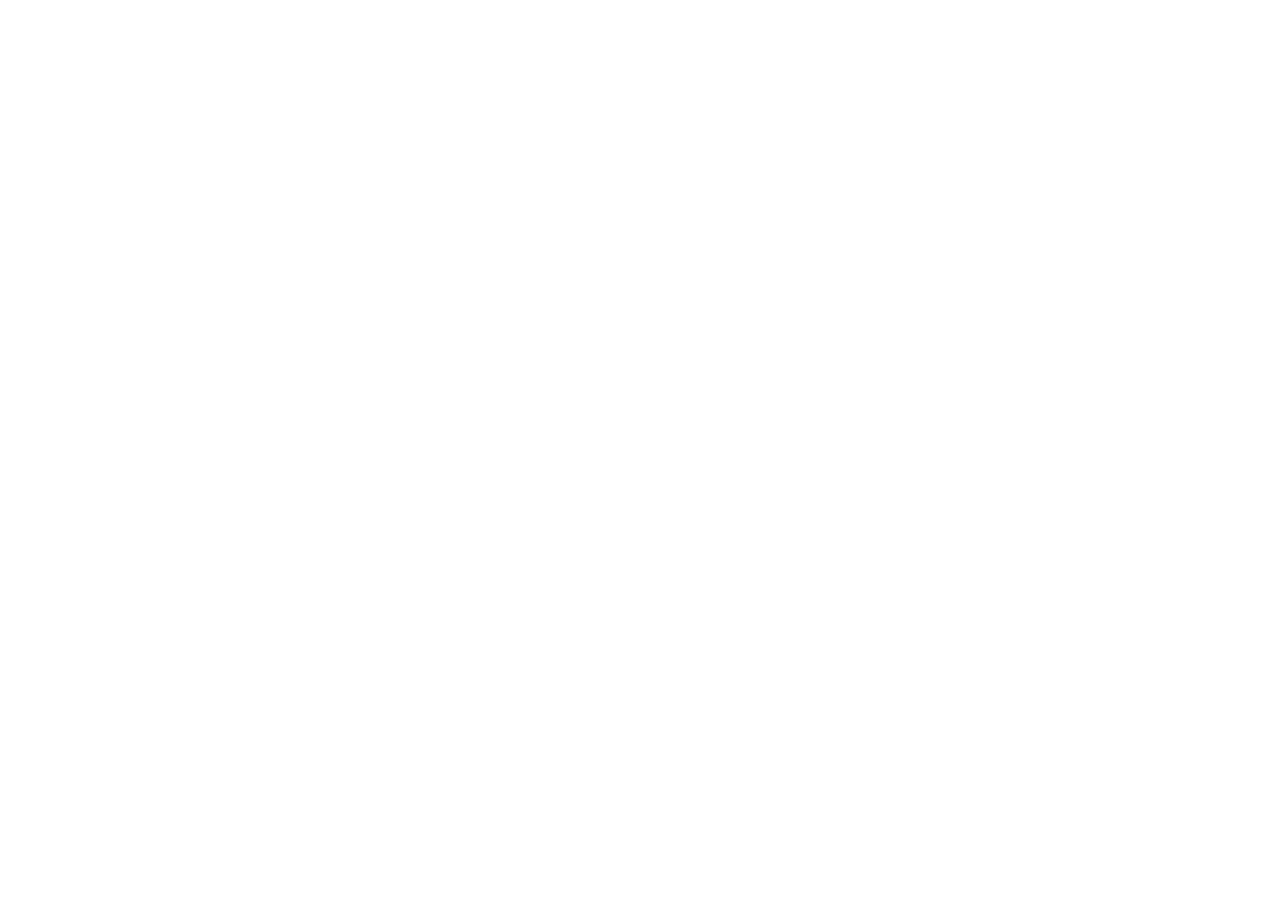
==== HTML/deleteStudentData.html @ b42bbde6 "rename file name based on their working" ====
<!DOCTYPE html>
<html lang="en">
<head>
    <meta charset="UTF-8">
    <meta name="viewport" content="width=device-width, initial-scale=1.0">
    <title>Document</title>
</head>
<body>
    
</body>
</html>
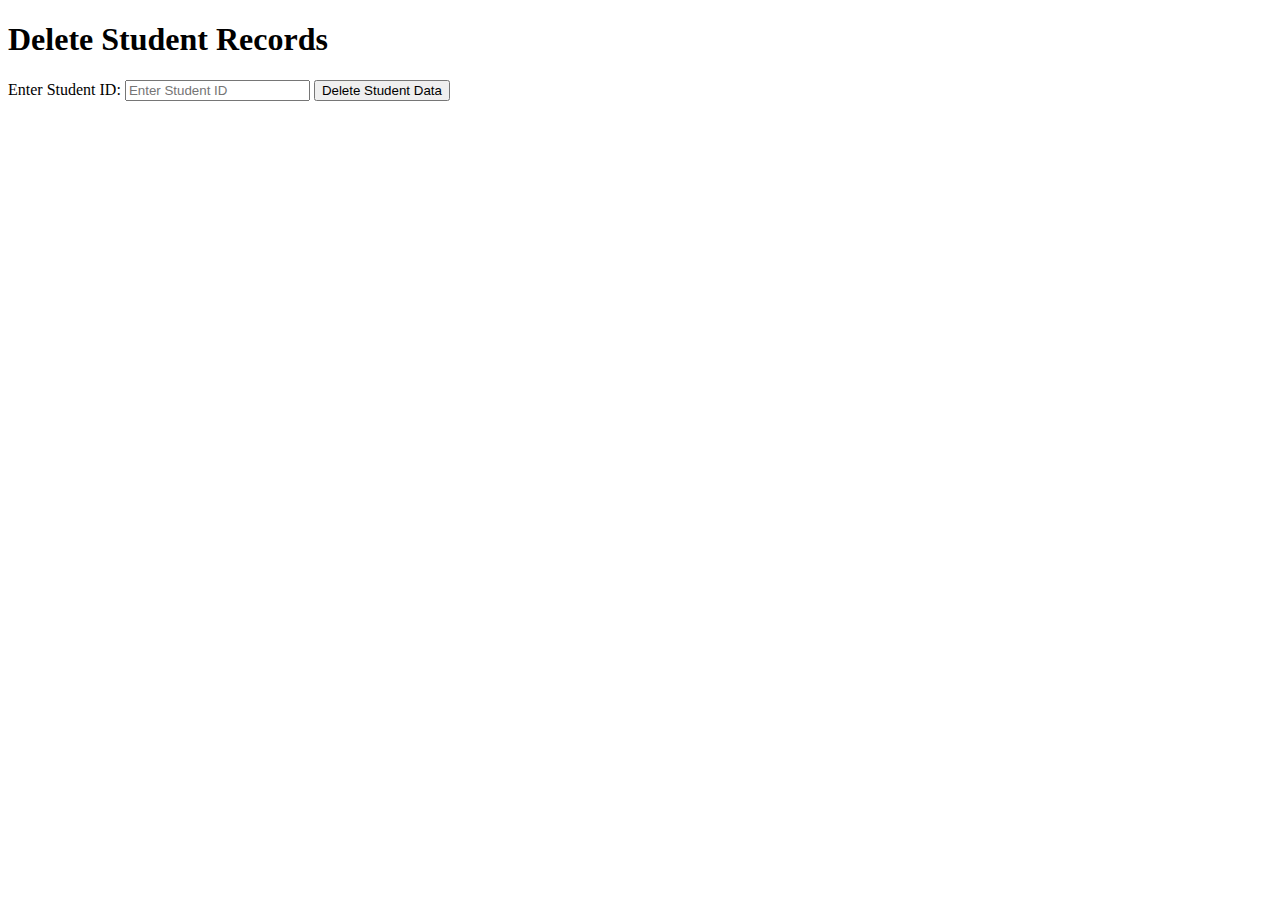
==== commit 97748c22: "delete student data and update data operation" ====
--- a/HTML/deleteStudentData.html
+++ b/HTML/deleteStudentData.html
@@ -4,8 +4,16 @@
     <meta charset="UTF-8">
     <meta name="viewport" content="width=device-width, initial-scale=1.0">
     <title>Document</title>
+    <link rel="stylesheet" href="/TAG/RestAPIFrontendInterface/CSS/deleteStudentData.css">
 </head>
 <body>
-    
+    <h1>Delete Student Records </h1>
+    <label for="studentId">Enter Student ID:</label>
+    <input type="text" id="studentId" placeholder="Enter Student ID">
+    <button onclick="deleteStudentData()">Delete Student Data</button>
+    <br>
+    <br>
+    <div id="deleteStatus"></div>
+    <script src="/TAG/RestAPIFrontendInterface/JavaScript/deleteStudentData.js"></script>
 </body>
 </html>